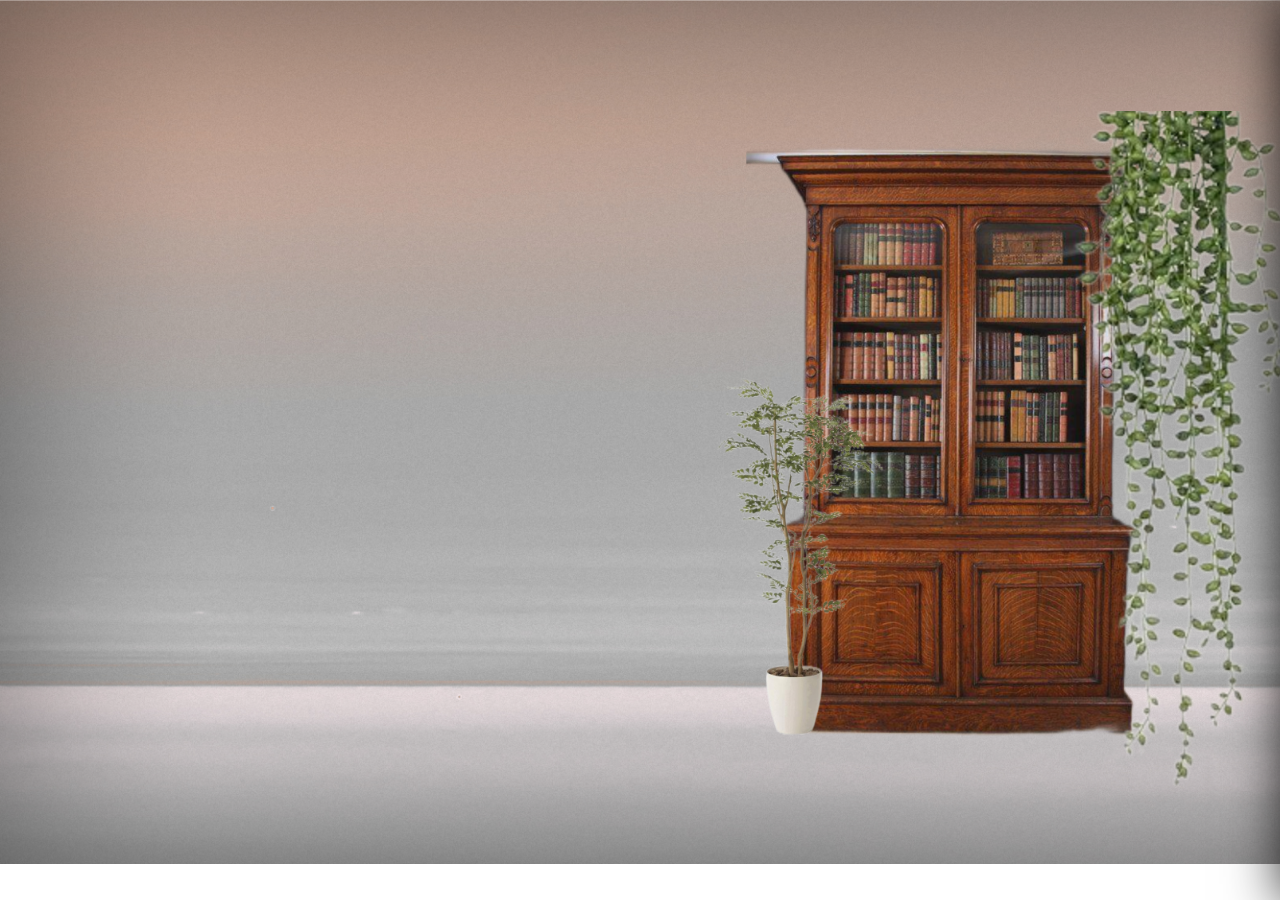
==== static/iframe/index2.html @ bea03042 "inital commit" ====
<!DOCTYPE html>
<html lang="zh-CN">
	<head>
		<meta charset="UTF-8">
		<meta name="viewport" content="width=device-width, initial-scale=1.0">
		<title>横版滚动网页</title>
	</head>

	<body>
		<!-- <div class="btn"></div> -->
		<div class="container">
			<!-- <div class="section" style="background-color: #f00;">1</div>
			  <div class="section" style="background-color: #0f0;">2</div>
			  <div class="section" style="background-color: #00f;">3</div> -->
						<!-- 根据需要添加更多内容 -->
				
			<section id="first" class="box-shander" data-speed="8" data-type="background">
				<!-- <h1>第一屏</h1> -->
				<!-- fixed stuff -->
				<div class="onebox" data-type="sprite" data-offsetY="0" data-Xposition="0%"
					data-speed="0">
				</div>
				<!--  data-left="true" 左边定位移动 false为向右边移动 data-offsetY设置右边偏移量-->
				<div class="onebox" data-type="sprite" data-offsetY="0" data-Xposition="0%"
					data-speed="2">
				</div>
			</section>
		
			<section id="second" class="box-shander" data-speed="4" data-type="background">
				<div class="onebox" id="two-photo" data-type="sprite" data-offsetY="1200" data-Xposition="0%"
					data-speed="1">
				</div>
				<div class="onebox" id="two-photo" data-type="sprite" data-offsetY="1550" data-Xposition="0%"
					data-speed="1">
				</div>
				<div class="onebox" id="two-photo" data-type="sprite" data-offsetY="800" data-Xposition="0%"
					data-speed="2">
				</div>
			</section>
			
			<section id="third" class="box-shander" data-speed="6" data-type="background">
				<!-- <h1>第3屏</h1> -->
				<div class="onebox" data-type="sprite" data-offsetY="0" data-Xposition="0%"
					data-speed="0">
				</div>
				<div class="onebox" data-type="sprite" id="third-photo" data-offsetY="500" data-Xposition="0%"
					data-speed="4">
				</div>
				<div class="onebox" data-type="sprite" id="third-photo" data-offsetY="1400" data-Xposition="0%"
					data-speed="2">
				</div>
			</section>
		
		
		</div>
	</body>

	
	<link rel="stylesheet" href="../css/two.css">
	<!-- Our Javascript, starting with jQuery -->
	<script src='../js/jquery-1.6.1.min.js'></script>
	<script src="../js/vertical_script.js"></script>


</html>
---- static/css/two.css ----
body,
html {
	margin: 0;
	padding: 0;
	/* 防止页面默认滚动条出现 */
	overflow: hidden;
}

.container {
	display: flex;
	/* 使用flex布局让子元素横向排列 */
	width: 100vw;
	/* 视口宽度 */
	height: 100vh;
	/* 视口高度 */
	overflow-x: auto;
	/* 横向滚动条 */
	overflow-y: hidden;
	/* 隐藏纵向滚动条 */
}

.btn {
	width: 2.5rem;
	height: 2.5rem;
	background-image: url("../../static/images/bbtn.png");
	background-size: cover;
	position: absolute;
	top: 50%;
	left: 5%;
}

section {
	/* 子元素宽度至少为视口宽度 */
	min-width: 100%;
	/* min-width: 50%;  */
	height: 100vh;
	/* 子元素高度和视口高度一致 */
	/* 您可以根据需要添加其他样式 */
}

/* section background */
#first {
	background-image: url(../imgtwo/puckered.png);
	background-size: 120%;
	background-repeat: no-repeat;
	background-attachment: fixed;
	display: flex;
	position: relative;
}
#first>.onebox,#second>.onebox,#third>.onebox{
	height: 100%;
	display: inline-block;
	position: absolute;
	background-size: 100%;
	background-repeat: no-repeat;
}

#first>.onebox:nth-child(1){
	background-image: url(../imgtwo/bg1.png);
	background-position: 0% -450%;
	width: 70%;
	left: 0;
	z-index: 1;
}
#first>.onebox:nth-child(2){
	background-image: url(../imgtwo/bg2.png);
	background-position: 100% 50%;
	width: 45%;
	right: 0;
	z-index: 0;
}
/* #second { background: url(../static/images/slide2.jpg) 50% 0 no-repeat fixed; } */
#second {
	background-image: url(../imgtwo/tpuckered.png);
	background-size: 150% 100%;
	background-repeat: no-repeat;
	background-attachment: fixed;
	display: flex;
	position: relative;
}

#second>.onebox:nth-child(1){
	background-image: url(../imgtwo/tbg1.png);
	background-position: 0% -450%;
	width: 70%;
	left: 0;
	z-index: 2;
}
#second>.onebox:nth-child(2){
	background-image: url(../imgtwo/tbg2.png);
	background-position: 100% -40%;
	width: 50%;
	right: 0;
	z-index: 0;
}
#second>.onebox:nth-child(3){
	background-image: url(../imgtwo/tbg3.png);
	background-position: 100% 250%;
	background-size: contain;
	width: 60%;
	right: 0;
	z-index: 1;
}
#third {
	background-image: url(../imgtwo/puckered.png);
	background-size: 150% 100%;
	background-repeat: no-repeat;
	background-attachment: fixed;
	display: flex;
	position: relative;
}
#third>.onebox:nth-child(1){
	background-image: url(../imgtwo/thbg1.png);
	background-position: 0% 500%;
	width: 60%;
	right: 0;
}
#third>.onebox:nth-child(2){
	background-image: url(../imgtwo/thbg2.png);
	background-position: 100% -110%;
	width: 70%;
	right: 0;
	z-index: 1;
}
#third>.onebox:nth-child(3){
	background-image: url(../imgtwo/thbg3.png);
	background-position: 100% -850%;
	width: 90%;
	right: 0;
	z-index: 2;
}
.box-shander{
	/* height: 1000px; */
	width: 100%;
	max-width: 1920px;
	position: relative;
	box-shadow: rgba(0, 0, 0, 0.8) 0px 0px 50px;
	padding: 0px;
	margin: 0px auto;
	border-top: 1px solid rgba(255, 255, 255, 0.3);
	border-bottom: 1px solid rgba(0, 0, 0, 0.4);
}
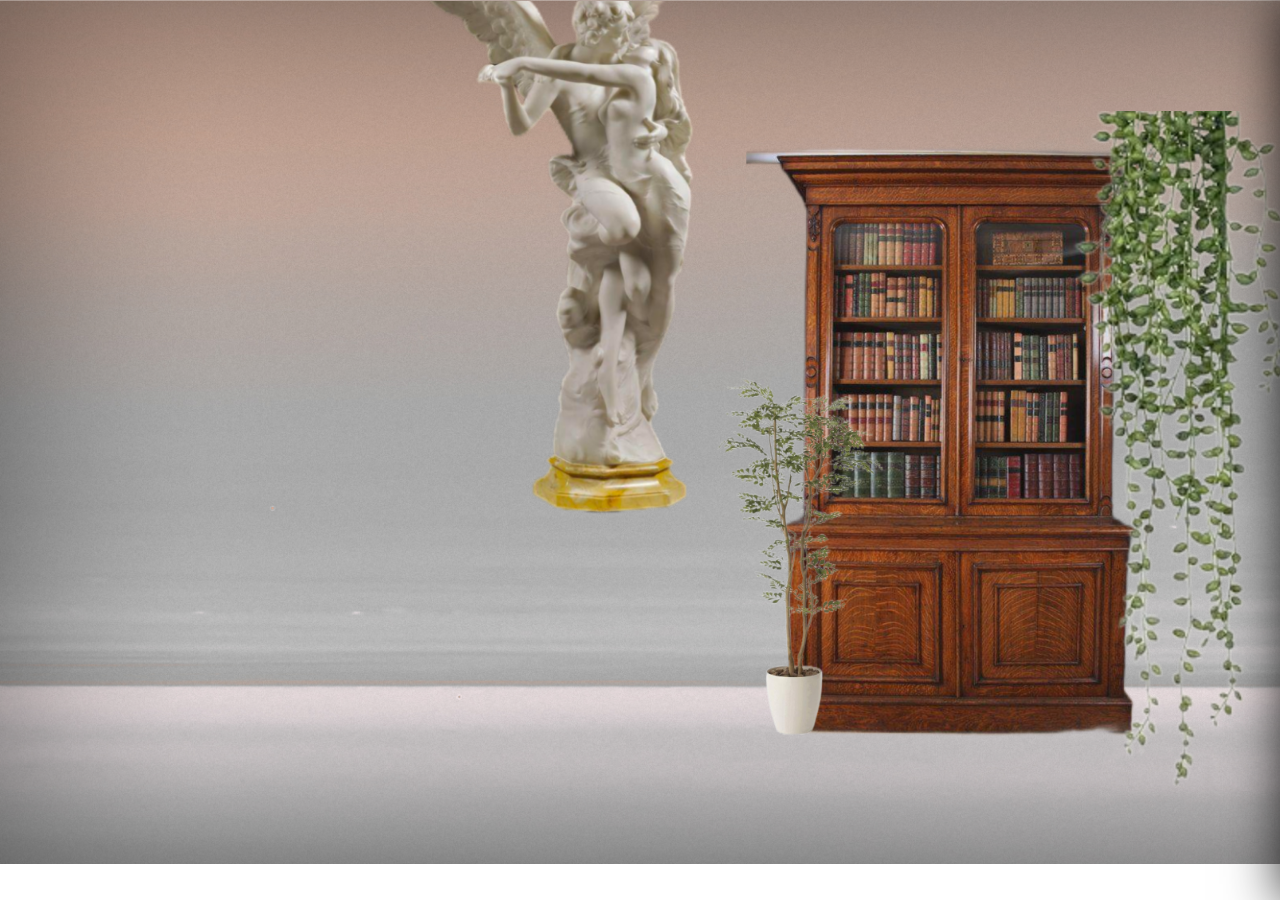
==== commit 498f1200: "update" ====
--- a/static/iframe/index2.html
+++ b/static/iframe/index2.html
@@ -24,16 +24,19 @@
 				<div class="onebox" data-type="sprite" data-offsetY="0" data-Xposition="0%"
 					data-speed="2">
 				</div>
+				<div class="onebox" data-type="sprite" data-offsetY="290" data-Xposition="0%"
+					data-speed="4">
+				</div>
 			</section>
 		
 			<section id="second" class="box-shander" data-speed="4" data-type="background">
 				<div class="onebox" id="two-photo" data-type="sprite" data-offsetY="1200" data-Xposition="0%"
 					data-speed="1">
 				</div>
-				<div class="onebox" id="two-photo" data-type="sprite" data-offsetY="1550" data-Xposition="0%"
+				<div class="onebox" id="two-photo" data-type="sprite" data-offsetY="750" data-Xposition="0%"
 					data-speed="1">
 				</div>
-				<div class="onebox" id="two-photo" data-type="sprite" data-offsetY="800" data-Xposition="0%"
+				<div class="onebox" id="two-photo" data-type="sprite" data-offsetY="400" data-Xposition="0%"
 					data-speed="2">
 				</div>
 			</section>
@@ -43,10 +46,10 @@
 				<div class="onebox" data-type="sprite" data-offsetY="0" data-Xposition="0%"
 					data-speed="0">
 				</div>
-				<div class="onebox" data-type="sprite" id="third-photo" data-offsetY="500" data-Xposition="0%"
+				<div class="onebox" data-type="sprite" id="third-photo" data-offsetY="150" data-Xposition="0%"
 					data-speed="4">
 				</div>
-				<div class="onebox" data-type="sprite" id="third-photo" data-offsetY="1400" data-Xposition="0%"
+				<div class="onebox" data-type="sprite" id="third-photo" data-offsetY="700" data-Xposition="0%"
 					data-speed="2">
 				</div>
 			</section>
--- a/static/css/two.css
+++ b/static/css/two.css
@@ -57,7 +57,7 @@
 
 #first>.onebox:nth-child(1){
 	background-image: url(../imgtwo/bg1.png);
-	background-position: 0% -450%;
+	background-position: 0% -250%;
 	width: 70%;
 	left: 0;
 	z-index: 1;
@@ -67,6 +67,13 @@
 	background-position: 100% 50%;
 	width: 45%;
 	right: 0;
+	z-index: 0;
+}
+#first>.onebox:nth-child(3){
+	background-image: url(../imgtwo/bg3.png);
+	background-position: 100% -25%;
+	width: 40%;
+	right: 35%;
 	z-index: 0;
 }
 /* #second { background: url(../static/images/slide2.jpg) 50% 0 no-repeat fixed; } */
@@ -81,7 +88,7 @@
 
 #second>.onebox:nth-child(1){
 	background-image: url(../imgtwo/tbg1.png);
-	background-position: 0% -450%;
+	background-position: 0% -250%;
 	width: 70%;
 	left: 0;
 	z-index: 2;
@@ -117,14 +124,14 @@
 }
 #third>.onebox:nth-child(2){
 	background-image: url(../imgtwo/thbg2.png);
-	background-position: 100% -110%;
+	background-position: 100% -50%;
 	width: 70%;
 	right: 0;
 	z-index: 1;
 }
 #third>.onebox:nth-child(3){
 	background-image: url(../imgtwo/thbg3.png);
-	background-position: 100% -850%;
+	background-position: 100% -450%;
 	width: 90%;
 	right: 0;
 	z-index: 2;
